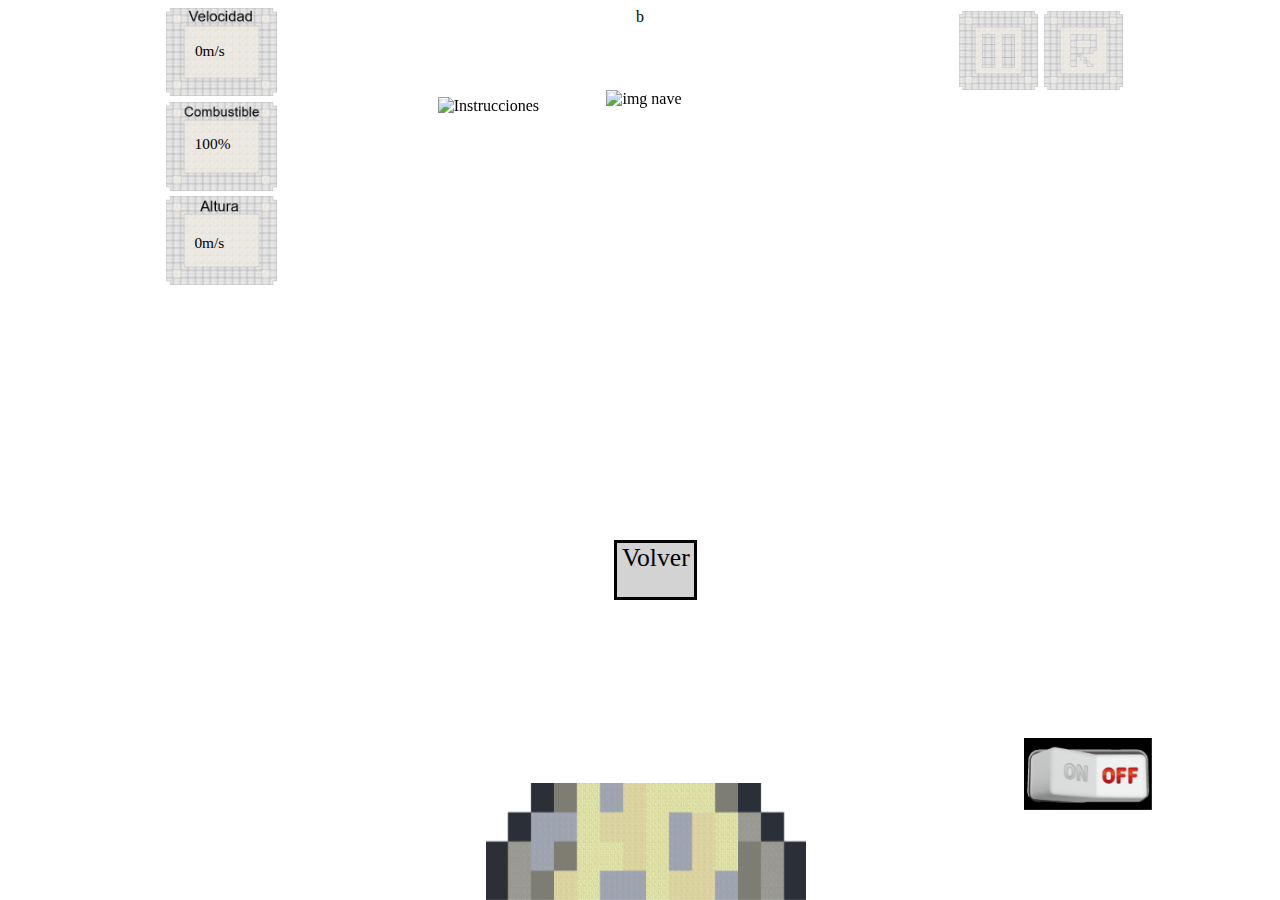
==== about.html @ ed593619 "Add files via upload" ====
<!DOCTYPE html>
	<html>
		<head>
			 <title>Lunar Lander</title>
			 <meta name="description" content="Lunar Lander">
			 <meta name="viewport" content="width=device-width, initial-scale=1.0">
			 <link rel='stylesheet' media='screen and (min-width: 961px)' href='css/d.css'>
			 <link rel='stylesheet' media='screen and (max-width: 960px)' href='css/m.css'>
		</head>
		<body>
			 
			<div class="a">
				<div id="showm">show menu</div>
				<div id="cpanel">
					
					<img class="Paneles" src="img/Velocidad.png" alt="Velocidad">
					<span id="velocidad">0m/s</span>
					<img class="Paneles" src="img/Combustible.png" alt="Combustible">	
					<span id="fuel">100%</span>				
					<img class="Paneles" src="img/Altura.png" alt="Altura">
					<span id="altura">0m/s</span>
				</div>
			</div>
			 <div class="b"> b
				<div id="nave">
					<img id="nave1" src="img/nave.png" alt="img nave">
				</div>
			 </div>	
			<div class="c">
				<div id="hidem">hide menu</div>
				 <div id="Menu">
							<img id ="Menu1" src="img/Opciones.png" alt="Menu">
							<img id ="Menu2" src="img/Opciones.png" alt="Menu">
				</div>
				<div id="Botones1">
							<img id="play" src="img/Play.png" alt="Play">
							<img id="pausa" src="img/Pausa.png" alt="Pause">
							<img id="reiniciar" src="img/Reiniciar.png" alt="reiniciar">
							<img id="reiniciar2" src="img/Reiniciar.png" alt="Play">
					</div>
				</div>	
			<img id="Luna" src="img/moon.png" alt="Luna">
			<img id="Fin" src="img/contenedor.png" alt="has perdido">
			<img id="Fin2" src="img/contenedor2.png" alt="has ganado">
			<img id="Power" src="img/off.png" alt="Power">
			<img id="about2" src="img/about.png" alt="Instrucciones">
			<a href="index.html">
				<div id="volver2">Volver</div>
			</a>
		</body>
	</html>
---- css/d.css ----
﻿body,html{
	background-image:url("../img/fondo.jpg");background-position:center;background-size:cover;
	
}
.a{
	width:25%;
	height:100%;
	float:left;

}
#cpanel{
	position:relative;
	margin-bottom:10%;
	margin-left:50%;
}
.Paneles{
	width:70%;
	height:100%;
	margin-bottom:1%;
}
#velocidad{
	font-size:1.2vw;
	position:absolute;
	top:12%;
	left:18.3%;
	z-index:5;
}
#altura{
	font-size:1.2vw;
	position:absolute;
	top:80%;
	left:18%;
	z-index:5;
}
#fuel{
	font-size:1.2vw;
	position:absolute;
	top:45%;
	left:18.1%;
	z-index:5;
}

.b{
	height:100%;
	width:50%;
	text-align:center;
	float:left;
}
#nave{
	text-align:center;
	position:fixed;
	top:10%;
	width:50%;
	height:20%
}
#nave img{
	height:100%;
}
.c{
	width:25%;
	height:100%;
	display:inline-block;

}
#Botones1{
	height:10%;
	width:100%;	
	float:left;
	
}
#pausa{
	float:left;
	height:25%;
	width:25%;
	margin:1%;
}
#pausa:hover{transform:scale(1.3);}
#Fin{
	width:30%;
	position:fixed;
	left:35%;
	display:none;
	
}
#Fin2{
	top:16%;
	width:30%;
	position:fixed;
	left:35%;
	display:none;
}

#facil{
	position:fixed;
	left:40%;
	top:37%;
	display:none;
	z-index:5;
	height:5%;
}
#facil:hover{transform:scale(1.3);}
#normal{
	position:fixed;
	left:47%;
	top:37%;
	display:none;
	z-index:5;
	height:5%;
	
}
#normal:hover{transform:scale(1.3);}
#dificil{
	position:fixed;
	left:55%;
	top:37%;
	display:none;
	z-index:5;
	height:5%;
	
}
#dificil:hover{transform:scale(1.3);}
#play2{
	display:none;
}
#play{
	display:none;
	float:left;
	height:25%;
	width:25%;
	margin:1%;
}
#play:hover{transform:scale(1.3);}
#reiniciar{
	float:left;
	height:25%;
	width:25%;
	margin:1%;
}
#reiniciar:hover{transform:scale(1.3);}
#reiniciar2{
	display:none;
}
#info{
	float:left;
	height:25%;
	width:25%;
	margin:1%;
}
#info:hover{transform:scale(1.3);}
#Power{
	position:fixed;
	bottom:10%;
	left:80%;
	right:40%;
	max-width:10%;
}
#Menu1{
	display:none;
	
}
#Menu2{
	display:none;
}

#Luna{
	height:13%;
	width:25%;
	position:fixed;
	bottom:0;
	left:38%;
	max-width:100%;
}
#contenedor{
	position:fixed;
	width:30%;
	z-index:5;
	left:36%;
	margin-top:10%;
	display:none;
	
}
#volver{
	position:fixed;
	left:47%;
	top:40%;
	z-index:6;
	display:none;
	height:5%;
	width:5%;
}
#volver:hover{transform:scale(1.3);}
#about{
	position:fixed;
	left:40%;
	top:26%;
	z-index:6;
	display:none;
	height:5%;
	width:5%;
}
#about:hover{transform:scale(1.3);}
#instrucciones{
	position:fixed;
	left:55%;
	top:26%;
	z-index:6;
	display:none;
	height:5%;
	width:5%;
}
#instrucciones:hover{transform:scale(1.3);}
#instrucciones2{
	position:relative;
	width:35%;
	height:20%;
	left:9%;
}
#about2{
	position:relative;
	width:35%;
	height:20%;
	left:9%
}
#volver2:hover{transform:scale(1.3);}
#volver2{
	position: absolute;
	width:6%;
	height:6%;
	background-color: lightgrey;
	cursor:pointer;
	border-style:solid;
	border-color:black;

	text-align: center;
	color:black;
	font-size:2vw;
	left:48%;
	top:60%;
}
#hidem,#showm{display:none}
---- css/m.css ----
body{
	background-image:url("../img/fondo.jpg");background-position:center;background-size:cover;
}
.a{
	width:25%;
	height:100%;
	float:left;

}
#cpanel{
	margin-bottom:10%;
	position:relative;
	
}
.Paneles{
	width:110%;
	height:100%;
	margin-bottom:1%;
}
#velocidad{
	font-size:4.5vw;
	position:absolute;
	top:10%;
	left:22%;
	z-index:5;
}
#altura{
	font-size:4.5vw;
	position:absolute;
	top:77.3%;
	left:22%;
	z-index:5;
}
#fuel{
	font-size:4.5vw;
	position:absolute;
	top:45%;
	left:22%;
	z-index:5;
}

.b{
	height:100%;
	width:50%;
	text-align:center;
	float:left;
}
#nave{
	text-align:center;
	position:fixed;
	top:10%;
	width:50%;
	height:20%
}
#nave img{
	height:100%;
}
.c{
	width:25%;
	height:100%;
	display:inline-block;

}
#Botones1{
	height:10%;
	width:100%;		
}
#Fin{
	width:95%;
	position:fixed;
	left:2.5%;
	top:20%;
	display:none;
	z-index:5

}
#Fin2{
	width:95%;
	position:fixed;
	top:20%;
	left:2.5%;
	display:none;
	z-index:5;
}
	
#facil{
	position:fixed;
	left:8%;
	top:43%;
	display:none;
	z-index:7;
	width:27%;
	height:5%;
}
#facil:hover{transform:scale(1.3);}
#normal{
	position:fixed;
	left:37%;
	top:43%;
	display:none;
	z-index:7;
	width:27%;
	height:5%;
}
#normal:hover{transform:scale(1.3);}
#dificil{
	position:fixed;
	left:67%;
	top:43%;
	display:none;
	z-index:7;
	width:27%;
	height:5%;
}
#dificil:hover{transform:scale(1.3);}
#reiniciar{
	display:none;
}
#reiniciar2{
	float:left;
	height:100%;
	width:100%;
	margin:1%;
	display:none;
}
#reiniciar2:hover{transform:scale(1.3);}
#play{
	display:none;
}
#pausa{
	display:none;
}
#info{
	float:left;
	height:100%;
	width:100%;
	margin:1%;
	display:none;
}
#info:hover{transform:scale(1.3);}
#Power{
	position:fixed;
	bottom:15%;
	left:78%;
	right:40%;
	max-width:20%;
}
#Menu1{
	height:100%;
	width:100%;
	margin:1%;
	
}
#Menu1:hover{transform:scale(1.3);}
#Menu2{
	display:none;
	height:100%;
	width:100%;
	margin:1%;
}
#Menu2:hover{transform:scale(1.3);}
	
#Luna{
	height:10%;
	width:60%;
	position:fixed;
	bottom:0;
	right:18%;
}
#contenedor{
	position:fixed;
	width:99%;
	z-index:5;
	right:0.5%;
	display:none;
	top:20%;
}
#volver{
	position:fixed;
	left:40%;
	top:37%;
	z-index:6;
	display:none;
	width:30%;
	height:7%;

}
#volver:hover{transform:scale(1.3);}
#about{
	position:fixed;
	left:14%;
	top:25%;
	z-index:6;
	width:20%;	
	display:none;
	width:30%;
	height:7%;
}
#about:hover{transform:scale(1.3);}
#instrucciones{
	position:fixed;
	left:53%;
	top:25%;
	z-index:6;
	display:none;
	width:30%;
	height:7%;
}
#instrucciones:hover{transform:scale(1.3);}
#instrucciones2{
	position:relative;
	width:90%;
	height:20%;
	left:9%;
	margin-top:-50%;
	z-index:6
}
#about2{
	position:relative;
	width:90%;
	height:20%;
	left:5%;
	margin-top:-50%;
	z-index:6
}
#volver2{
	position: absolute;
	display: inline-block;
	width:25%;
	height:7%;
	background-color: lightgrey;
	cursor:pointer;
	border-style:solid;
	border-color:black;

	text-align: center;
	color:black;
	font-size:8vw;
	position:fixed;
	bottom:40%;
	left:35%;
	z-index:6;
}
#volver2:hover{transform:scale(1.2);}
#hidem,#showm{display:none}
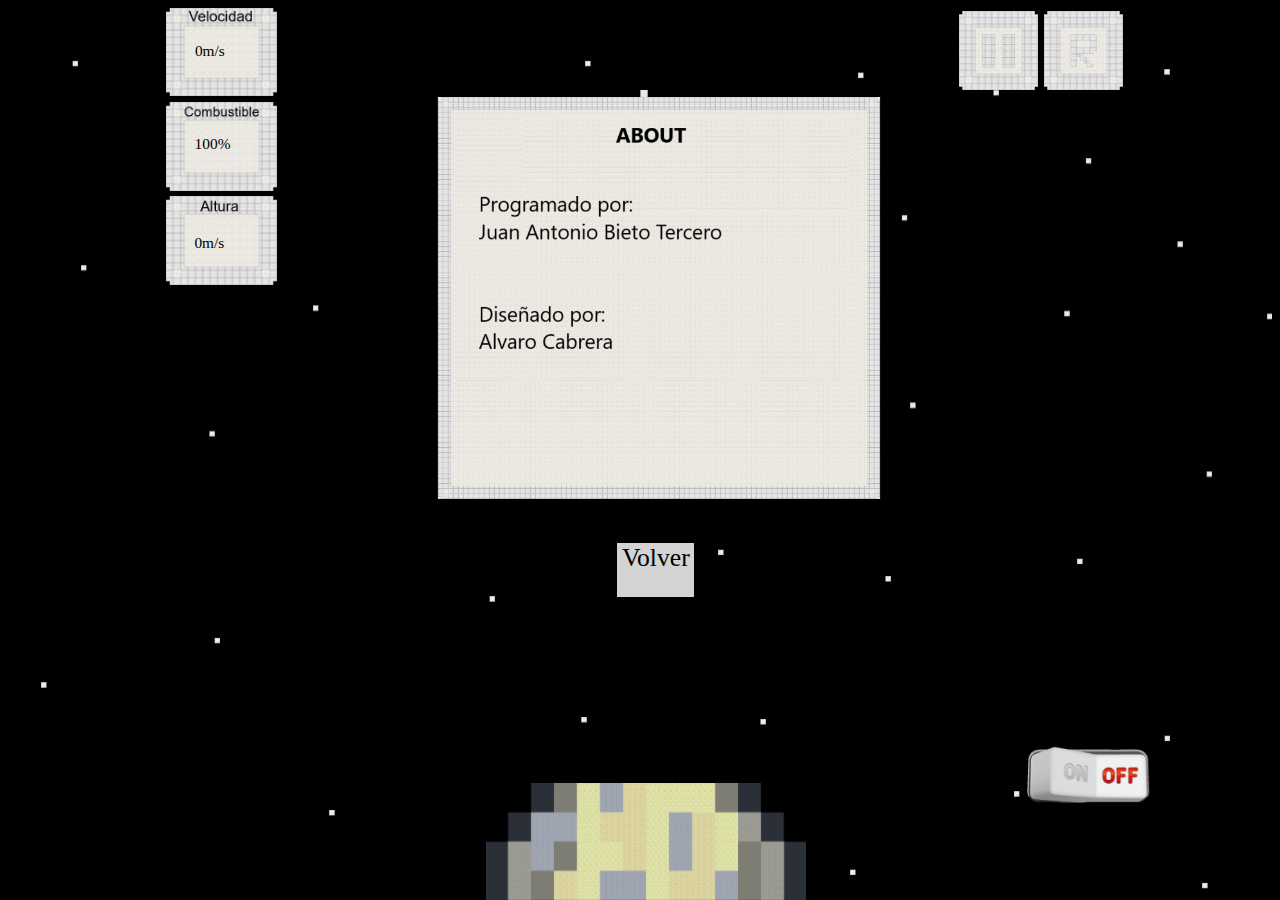
==== commit daa176d2: "Update about.html" ====
--- a/about.html
+++ b/about.html
@@ -23,7 +23,7 @@
 			</div>
 			 <div class="b"> b
 				<div id="nave">
-					<img id="nave1" src="img/nave.png" alt="img nave">
+					<img id="nave1" src="img/Nave.png" alt="img nave">
 				</div>
 			 </div>	
 			<div class="c">
@@ -43,7 +43,7 @@
 			<img id="Fin" src="img/contenedor.png" alt="has perdido">
 			<img id="Fin2" src="img/contenedor2.png" alt="has ganado">
 			<img id="Power" src="img/off.png" alt="Power">
-			<img id="about2" src="img/about.png" alt="Instrucciones">
+			<img id="about2" src="img/About.png" alt="Instrucciones">
 			<a href="index.html">
 				<div id="volver2">Volver</div>
 			</a>
--- a/css/d.css
+++ b/css/d.css
@@ -1,5 +1,5 @@
 ﻿body,html{
-	background-image:url("../img/fondo.jpg");background-position:center;background-size:cover;
+	background-image:url("../img/Fondo.jpg");
 	
 }
 .a{
@@ -93,7 +93,7 @@
 #facil{
 	position:fixed;
 	left:40%;
-	top:37%;
+	top:40%;
 	display:none;
 	z-index:5;
 	height:5%;
@@ -102,7 +102,7 @@
 #normal{
 	position:fixed;
 	left:47%;
-	top:37%;
+	top:40%;
 	display:none;
 	z-index:5;
 	height:5%;
@@ -112,7 +112,7 @@
 #dificil{
 	position:fixed;
 	left:55%;
-	top:37%;
+	top:40%;
 	display:none;
 	z-index:5;
 	height:5%;
--- a/css/m.css
+++ b/css/m.css
@@ -1,5 +1,5 @@
 body{
-	background-image:url("../img/fondo.jpg");background-position:center;background-size:cover;
+	background-image:url("../img/Fondo.jpg");background-position:center;background-size:cover;
 }
 .a{
 	width:25%;
@@ -242,4 +242,4 @@
 	z-index:6;
 }
 #volver2:hover{transform:scale(1.2);}
-#hidem,#showm{display:none}+#hidem,#showm{display:none}
